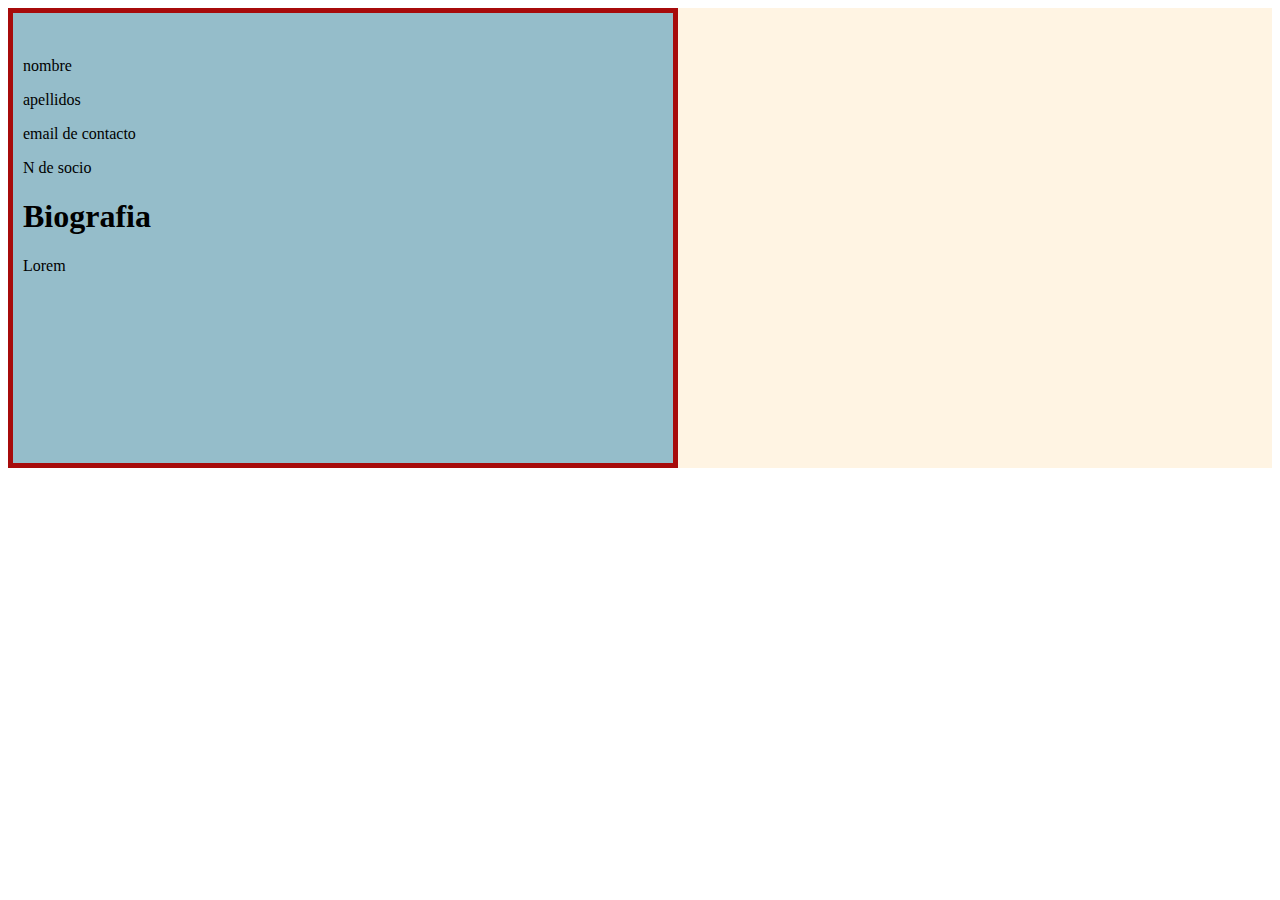
==== index.html @ 7b12b88a "modifique los ficheros de html y css" ====
<!DOCTYPE html>
<html lang="es">
<head>
    <meta charset="UTF-8">
    <meta name="viewport" content="width=device-width, initial-scale=1.0">
    <title>Examen</title>
    <link rel="stylesheet" href="CSS/styles.css">
</head>
<body>
    <main>
      <div class="caja">
             <img src="" alt="">
             <p id="uno">nombre</p>
             <p>apellidos</p>
             <p>email de contacto</p>
             <p>N de socio</p>
             <h1>Biografia</h1>
             <p>Lorem </p>

      </div>
   




    </main>
</body>
</html>
---- CSS/styles.css ----
main {
  display: grid;
  background-color: #fff4e3;               
  grid-area: auto;
}

.caja {
  width: 640px;
  height: 430px;
  padding: 10px;
  border: 5px solid rgb(167, 11, 11);
  top: 328px;
  left: 400px;
  background-color: #95bdca;
}


#uno {

}
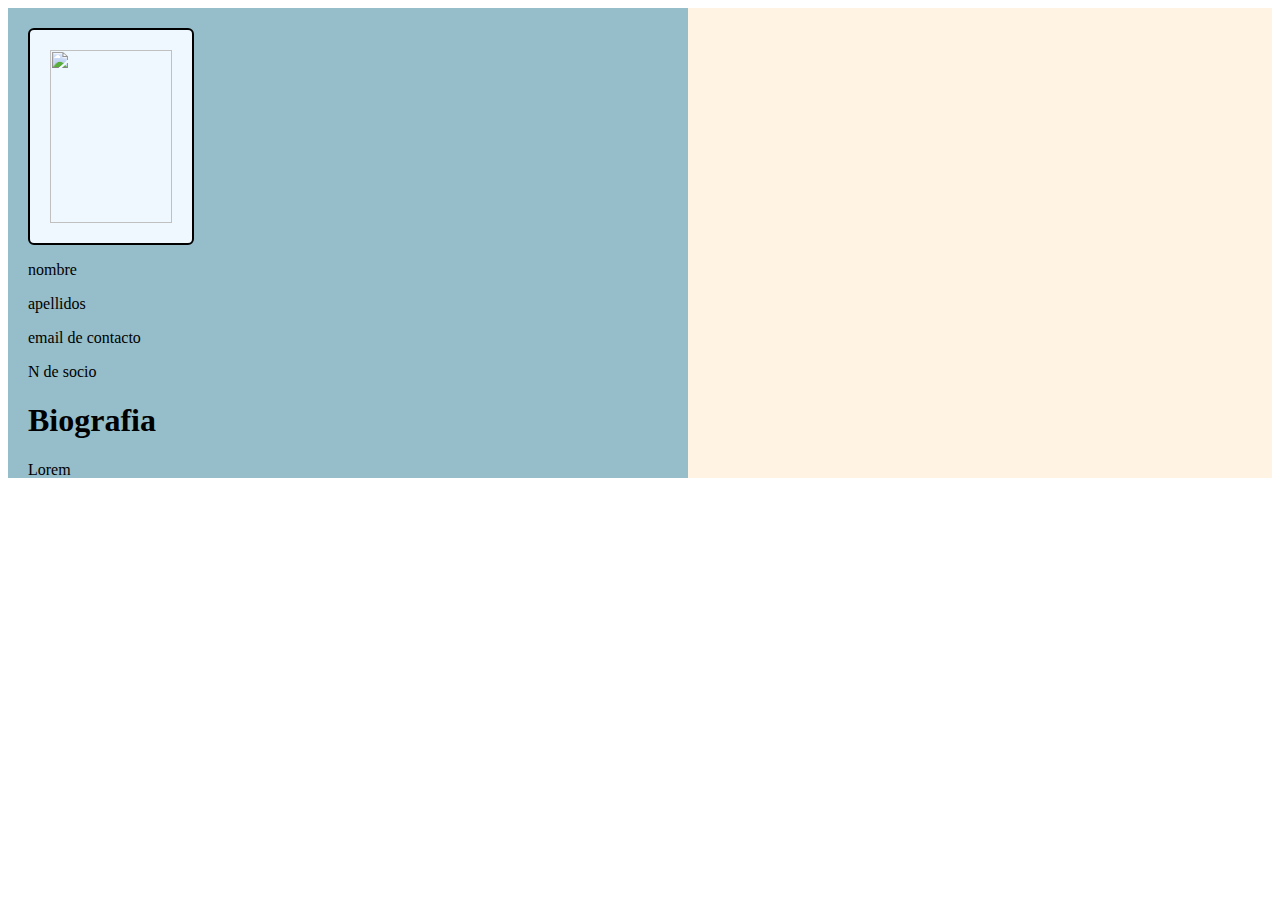
==== commit 137533ac: "modifique los ficheros de html y css" ====
--- a/index.html
+++ b/index.html
@@ -9,7 +9,7 @@
 <body>
     <main>
       <div class="caja">
-             <img src="" alt="">
+             <img src="" alt="" id="img">
              <p id="uno">nombre</p>
              <p>apellidos</p>
              <p>email de contacto</p>
--- a/CSS/styles.css
+++ b/CSS/styles.css
@@ -1,20 +1,33 @@
 main {
   display: grid;
   background-color: #fff4e3;               
-  grid-area: auto;
+  grid-column: auto auto auto auto;
+  grid-row: auto auto auto auto;
+  grid-area: auto auto auto auto;
 }
 
 .caja {
   width: 640px;
   height: 430px;
-  padding: 10px;
-  border: 5px solid rgb(167, 11, 11);
+  padding: 20px;
   top: 328px;
   left: 400px;
   background-color: #95bdca;
+  box-shadow: rgba(000, 000, 000, 0,2)
+
 }
 
 
-#uno {
+#img {  
+    width: 122px;
+    height: 173px;
+    background-color: aliceblue;
+    border: 2px solid rgba(00, 00, 00, 1);
+    padding: 20px;
+    top: 258px;
+    left: 428px;
+    border-radius: 6px;
+}
 
-}+
+
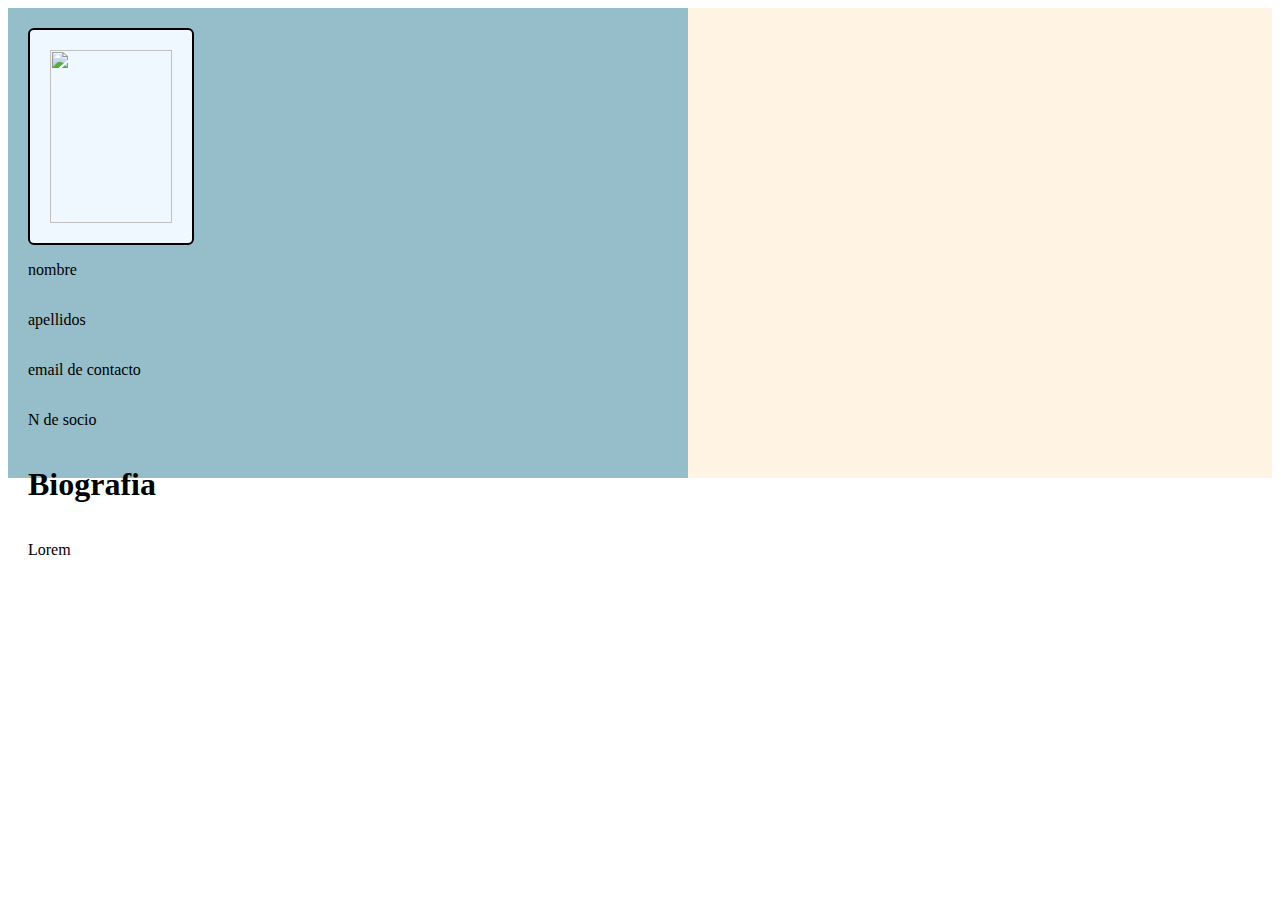
==== commit ebbc3cab: "Entrega de examen" ====
--- a/index.html
+++ b/index.html
@@ -10,7 +10,7 @@
     <main>
       <div class="caja">
              <img src="" alt="" id="img">
-             <p id="uno">nombre</p>
+             <p class="name">nombre</p>
              <p>apellidos</p>
              <p>email de contacto</p>
              <p>N de socio</p>
--- a/CSS/styles.css
+++ b/CSS/styles.css
@@ -1,12 +1,11 @@
 main {
   display: grid;
   background-color: #fff4e3;               
-  grid-column: auto auto auto auto;
-  grid-row: auto auto auto auto;
-  grid-area: auto auto auto auto;
+  
 }
 
 .caja {
+  display: grid;
   width: 640px;
   height: 430px;
   padding: 20px;
@@ -14,6 +13,13 @@
   left: 400px;
   background-color: #95bdca;
   box-shadow: rgba(000, 000, 000, 0,2)
+  
+}
+
+.name {
+   display: grid;
+  
+
 
 }
 
@@ -27,7 +33,4 @@
     top: 258px;
     left: 428px;
     border-radius: 6px;
-}
-
-
-
+}